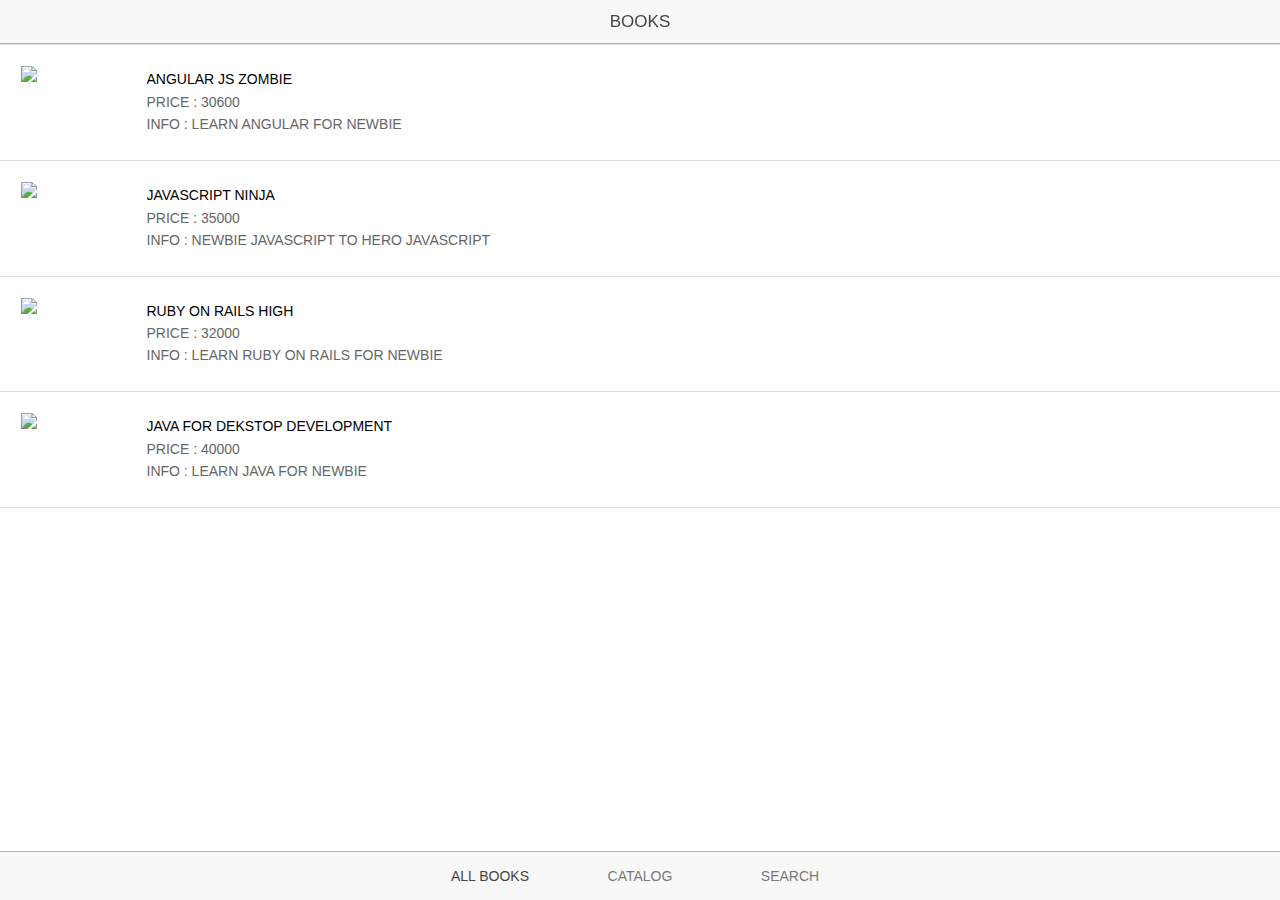
==== www/index.html @ 87ebebd9 "initial commit" ====
<!DOCTYPE html>
<html>
  <head>
    <meta charset="utf-8" />
    <meta name="format-detection" content="telephone=no" />
    <!-- WARNING: for iOS 7, remove the width=device-width and height=device-height attributes. See https://issues.apache.org/jira/browse/CB-4323 -->
    <meta name="viewport" content="user-scalable=no, initial-scale=1, maximum-scale=1, minimum-scale=1, width=device-width, height=device-height, target-densitydpi=device-dpi" />
    <title>Bookstore</title>
    <link rel="stylesheet" type="text/css" href="css/index.css">
    <link rel="stylesheet" type="text/css" href="lib/css/ionic.css">
    <script type="text/javascript" src="lib/js/ionic.bundle.js"></script>
    <script src="cordova.js"></script>
    <script type="text/javascript" src="js/bookstore.js"></script>
    <script type="text/javascript" src="js/bookcontroller.js"></script>
  </head>
  <body ng-app="bookstore">
    <ion-nav-bar class="bar-stable">
      <ion-nav-back-button class="button-icon button-clear ion-ios7-arrow-back">
      </ion-nav-back-button>
    </ion-nav-bar>



    <ion-nav-view>
    </ion-nav-view>
  </body>
</html>
---- www/css/index.css ----
/*
 * Licensed to the Apache Software Foundation (ASF) under one
 * or more contributor license agreements.  See the NOTICE file
 * distributed with this work for additional information
 * regarding copyright ownership.  The ASF licenses this file
 * to you under the Apache License, Version 2.0 (the
 * "License"); you may not use this file except in compliance
 * with the License.  You may obtain a copy of the License at
 *
 * http://www.apache.org/licenses/LICENSE-2.0
 *
 * Unless required by applicable law or agreed to in writing,
 * software distributed under the License is distributed on an
 * "AS IS" BASIS, WITHOUT WARRANTIES OR CONDITIONS OF ANY
 * KIND, either express or implied.  See the License for the
 * specific language governing permissions and limitations
 * under the License.
 */
* {
    -webkit-tap-highlight-color: rgba(0,0,0,0); /* make transparent link selection, adjust last value opacity 0 to 1.0 */
}

body {
    -webkit-touch-callout: none;                /* prevent callout to copy image, etc when tap to hold */
    -webkit-text-size-adjust: none;             /* prevent webkit from resizing text to fit */
    -webkit-user-select: none;                  /* prevent copy paste, to allow, change 'none' to 'text' */
    background-color: #e9eaed;
    background-image:linear-gradient(top, #A7A7A7 0%, #e9eaed 51%);
    background-image:-webkit-linear-gradient(top, #A7A7A7 0%, #e9eaed 51%);
    background-image:-ms-linear-gradient(top, #A7A7A7 0%, #e9eaed 51%);
    background-image:-webkit-gradient(
        linear,
        left top,
        left bottom,
        color-stop(0, #A7A7A7),
        color-stop(0.51, #e9eaed)
    );
    background-attachment:fixed;
    font-family:'HelveticaNeue-Light', 'HelveticaNeue', Helvetica, Arial, sans-serif;
    font-size:12px;
    height:100%;
    margin:0px;
    padding:0px;
    text-transform:uppercase;
    width:100%;
}
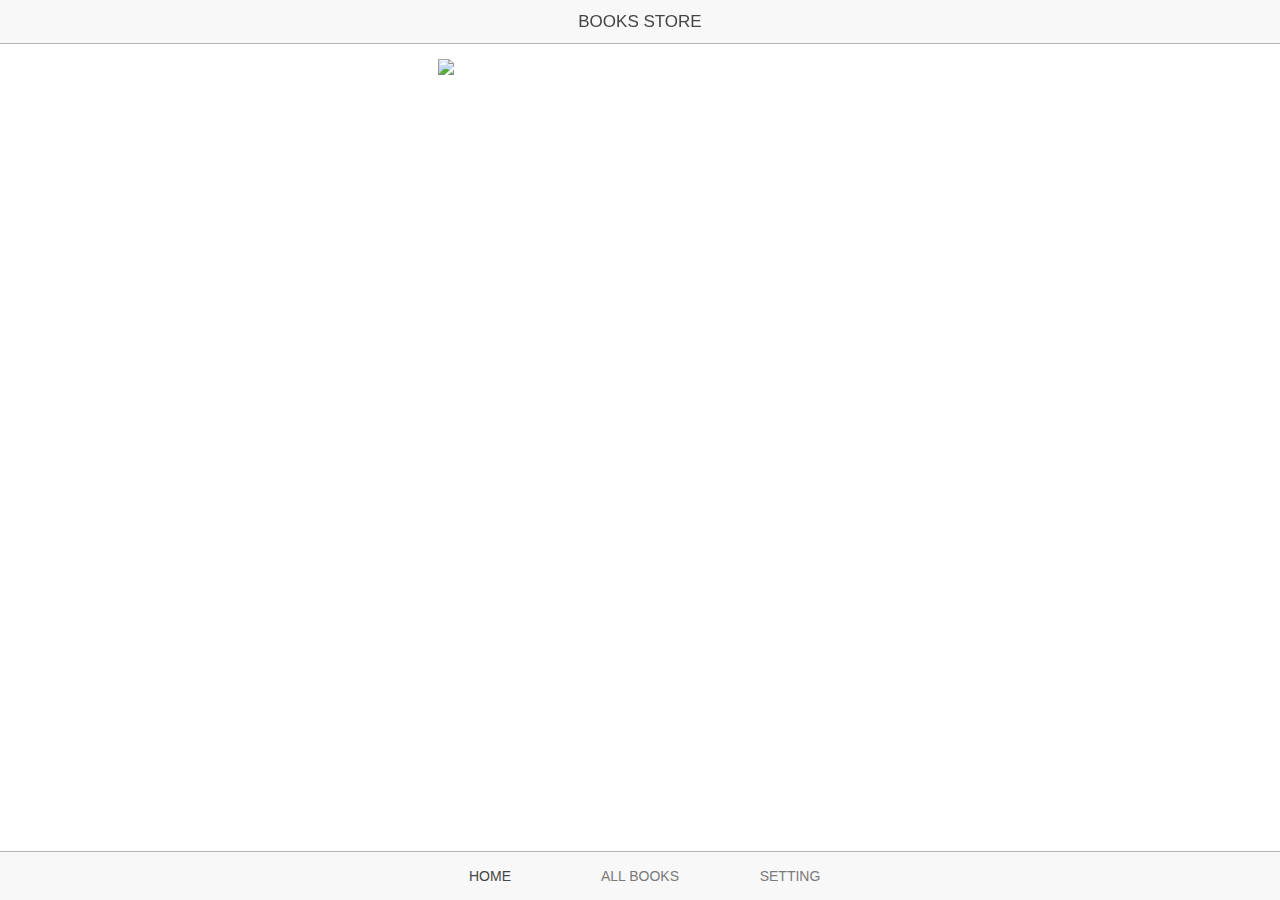
==== commit 2f44f108: "change system" ====
--- a/www/index.html
+++ b/www/index.html
@@ -18,9 +18,6 @@
       <ion-nav-back-button class="button-icon button-clear ion-ios7-arrow-back">
       </ion-nav-back-button>
     </ion-nav-bar>
-
-
-
     <ion-nav-view>
     </ion-nav-view>
   </body>
